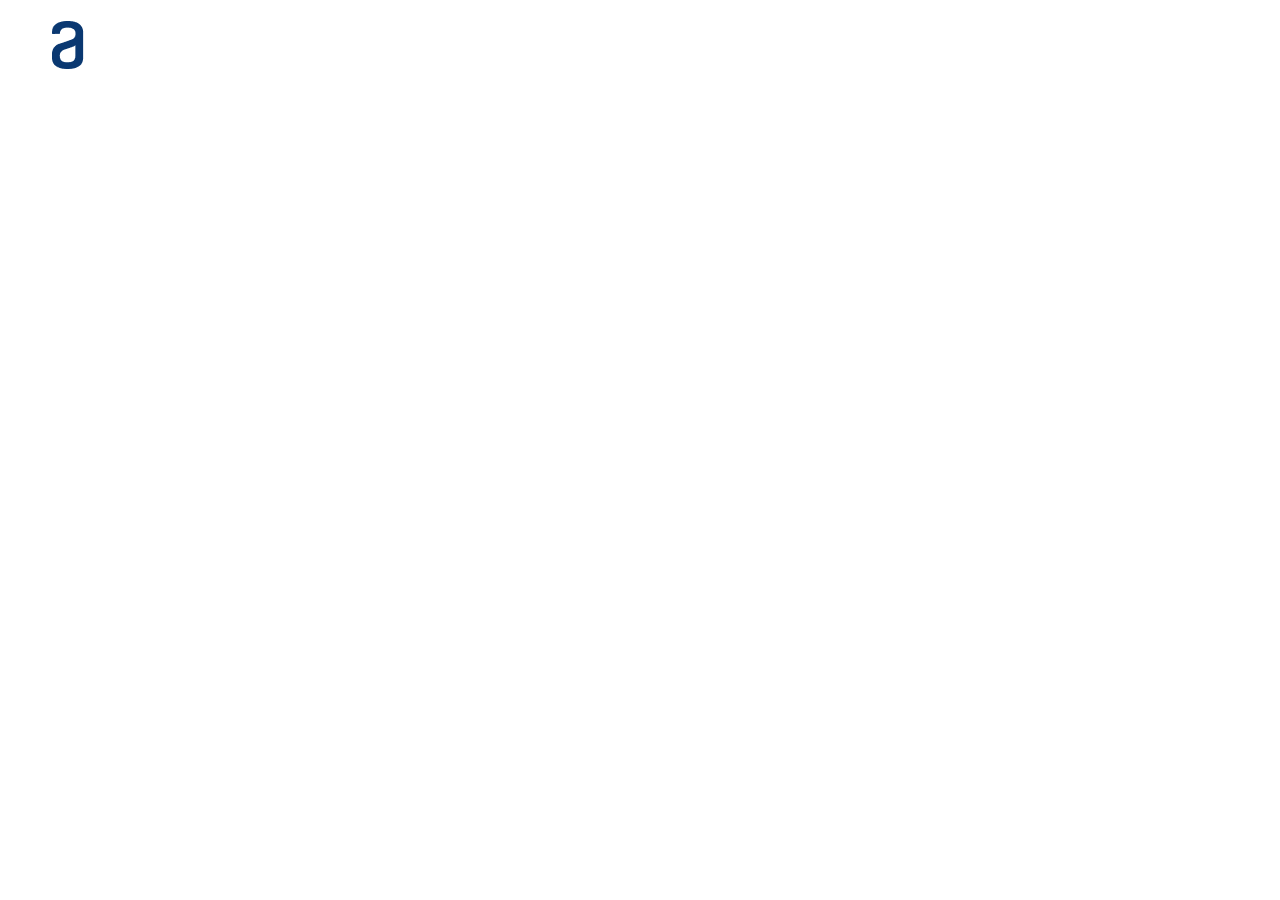
==== index.html @ 8f520993 "iniciando o html" ====
<!DOCTYPE html>

<html lang="pt-br">


	<head>
		<meta charset="utf-8">
		<meta http-equiv="X-UA-Compatible" content="IE=edge">
		<meta name="viewport" content="width=deivice-widt">
		<title>Decodificador de textos</title>
	</head>

	

	<body>
		<header>

			<div class="logo">
				<h1><img class="logo" src="img/logo.png"></h1>
			</div>
			
		</header>

		<main>
			
		</main>


		<footer>
			
		</footer>

	</body>

</html>
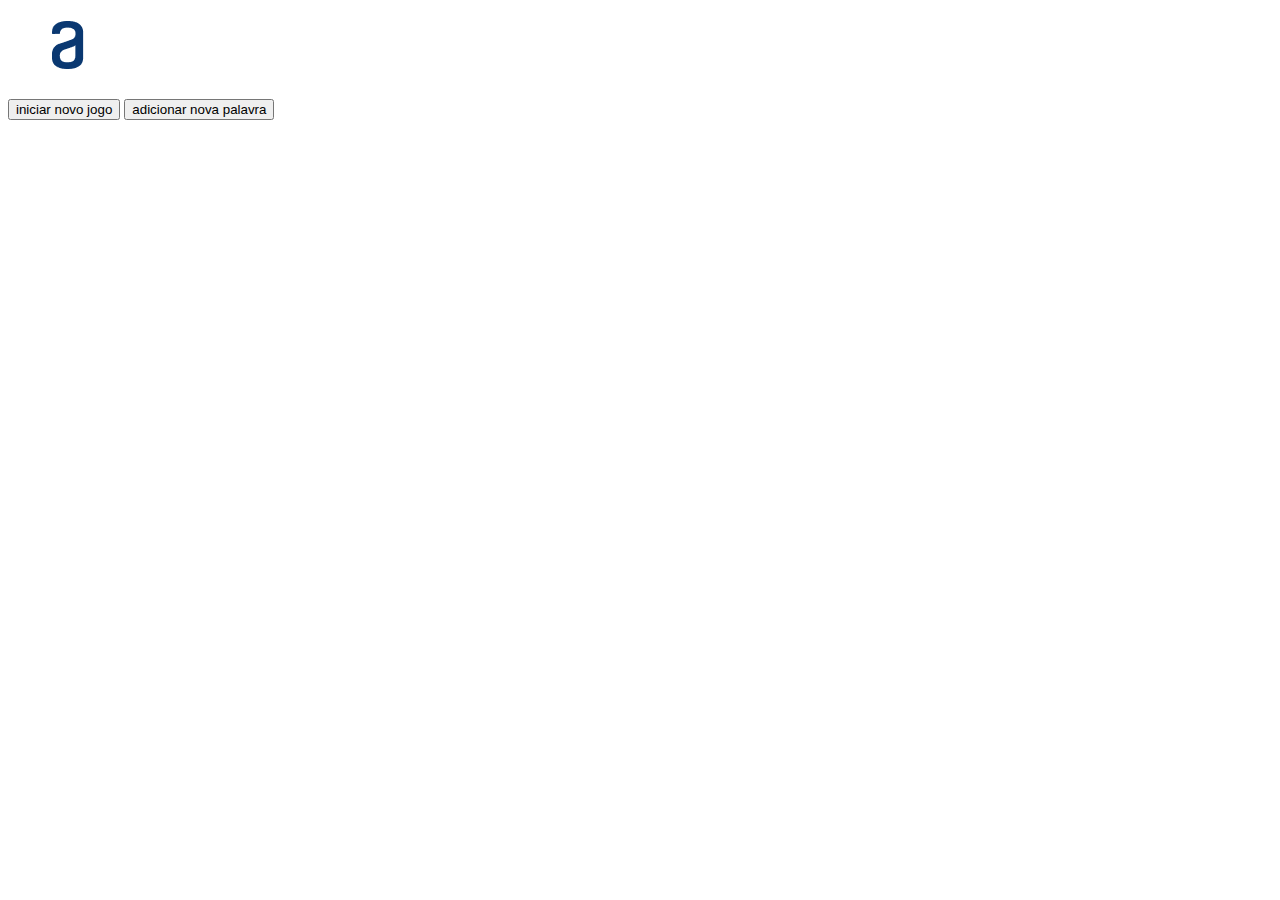
==== commit 5772cda9: "adicionando os botões" ====
--- a/index.html
+++ b/index.html
@@ -22,7 +22,8 @@
 		</header>
 
 		<main>
-			
+			<button id="jogar">iniciar novo jogo</button>
+				<button id="adicionar">adicionar nova palavra</button>
 		</main>
 
 
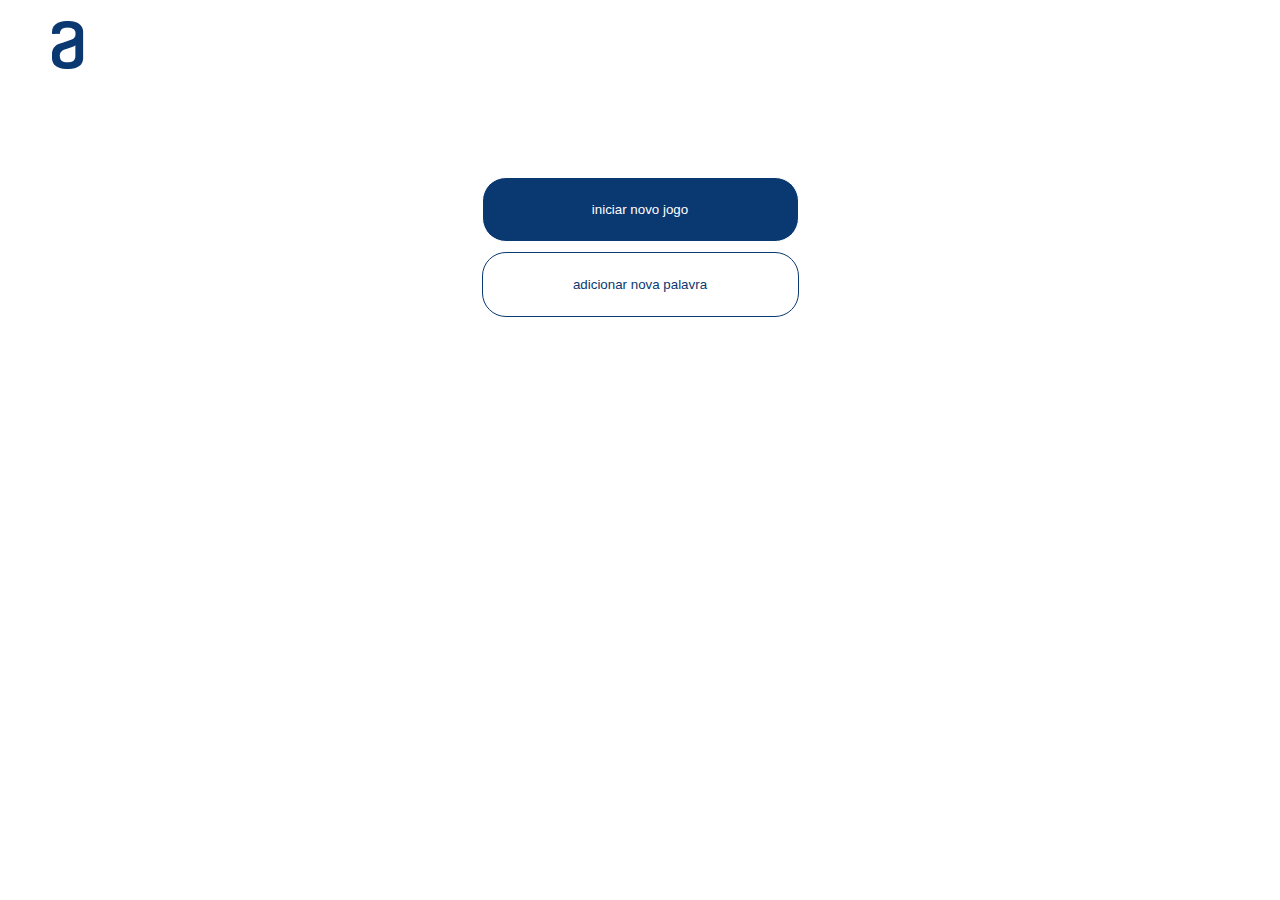
==== commit dfcb51f0: "alterando os botões com o css" ====
--- a/index.html
+++ b/index.html
@@ -5,9 +5,8 @@
 
 	<head>
 		<meta charset="utf-8">
-		<meta http-equiv="X-UA-Compatible" content="IE=edge">
-		<meta name="viewport" content="width=deivice-widt">
 		<title>Decodificador de textos</title>
+		<link rel="stylesheet" type="text/css" href="css/style.css">
 	</head>
 
 	
@@ -22,14 +21,16 @@
 		</header>
 
 		<main>
-			<button id="jogar">iniciar novo jogo</button>
-				<button id="adicionar">adicionar nova palavra</button>
+			<div class="botoes">
+				<div class="botaoUm">
+					<button id="jogar">iniciar novo jogo</button>
+				</div>
+				<div class="botaoDois">
+					<button id="adicionar">adicionar nova palavra</button>
+				</div>
+			</div>
+			
 		</main>
-
-
-		<footer>
-			
-		</footer>
 
 	</body>
 
--- a/css/style.css
+++ b/css/style.css
@@ -0,0 +1,33 @@
+.botoes{
+	margin: 100px 0 250px 0;
+}
+
+.botoes{
+	text-align: center;
+}
+
+#jogar{
+	flex-direction: row;
+	align-items: flex-start;
+	padding: 24px;
+	width: 317px;
+	background: #0A3871;
+	border-radius: 24px;
+	margin-bottom: 10px;
+	color: #FFFFFF;
+	border: 1px solid;
+}
+
+#adicionar{
+	flex-direction: row;
+	align-items: flex-start;
+	padding: 24px;
+	width: 317px;
+	background: #FFFFFF;
+	border-radius: 24px;
+	color: #0A3871;
+	border: 1px solid #0A3871;
+}
+
+
+
